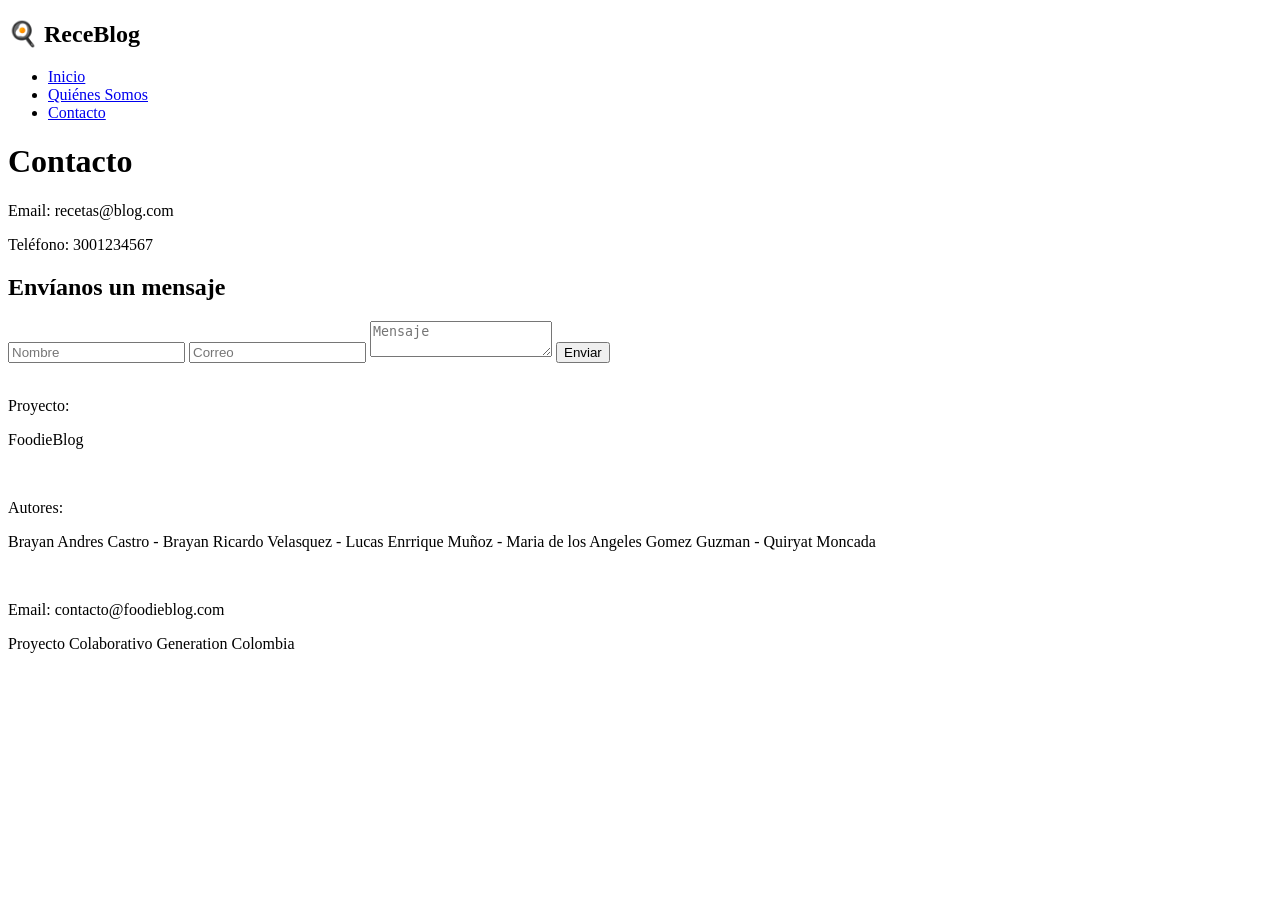
==== contacto.html @ 19242ed2 "se agregan archivos" ====
<!DOCTYPE html>
<html lang="es">

<head>
    <meta charset="UTF-8">
    <meta name="viewport" content="width=device-width, initial-scale=1.0">
    <link rel="stylesheet" href="style.css">
    <title>ReceBlog</title>

</head>


<body id="top">

    <header>
  <nav class="navbar">
    <h2>🍳 ReceBlog</h2>
    <ul>
      <li><a href="index.html">Inicio</a></li>
      <li><a href="nosotros.html">Quiénes Somos</a></li>
      <li><a href="contacto.html">Contacto</a></li>
    </ul>
  </nav>
</header>


<main>
  <h1>Contacto</h1>

  <p>Email: recetas@blog.com</p>
  <p>Teléfono: 3001234567</p>

  <h2>Envíanos un mensaje</h2>

  <form>
    <input type="text" placeholder="Nombre" required>
    <input type="email" placeholder="Correo" required>
    <textarea placeholder="Mensaje" required></textarea>
    <button type="submit">Enviar</button>
  </form>

</main>

<footer class="footer">
    <br>
    <p>Proyecto:</p>
    <p>FoodieBlog</p>
  <br>
    <p>Autores: 
        <p>
          <p>Brayan Andres Castro - Brayan Ricardo Velasquez - Lucas Enrrique Muñoz - Maria de los Angeles Gomez Guzman - Quiryat Moncada</p>
        </p>
    </p>
  <br>
    <p></p>
    <p>Email: contacto@foodieblog.com</p>
    <p>Proyecto Colaborativo Generation Colombia</p>
  </footer>
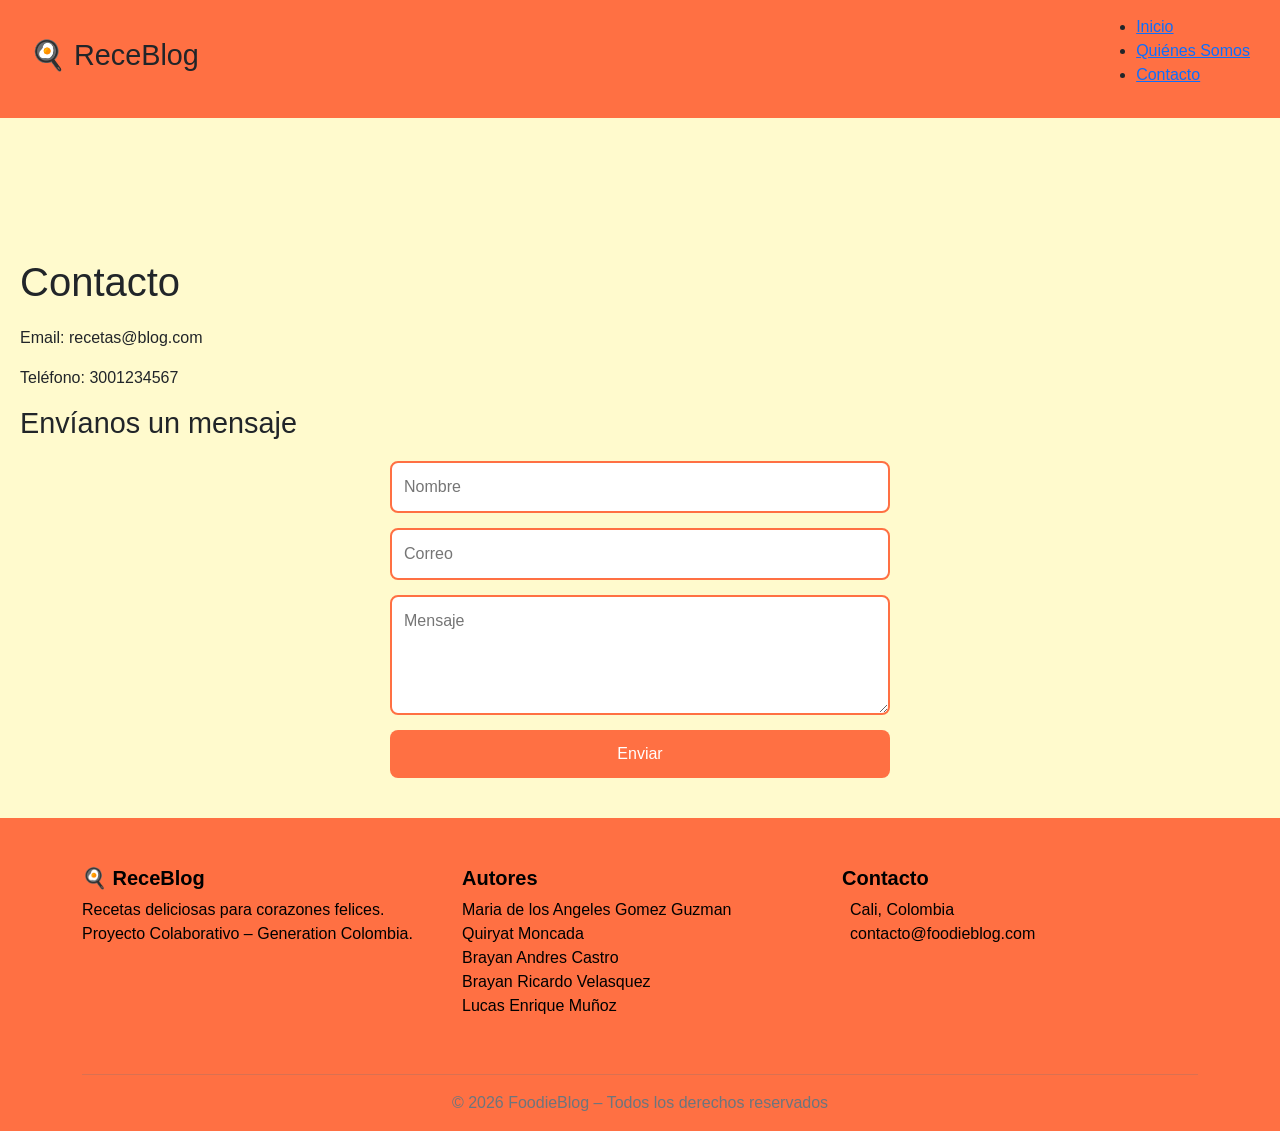
==== commit b176fb73: "Footer en todas las páginas" ====
--- a/contacto.html
+++ b/contacto.html
@@ -4,6 +4,8 @@
 <head>
     <meta charset="UTF-8">
     <meta name="viewport" content="width=device-width, initial-scale=1.0">
+        <link href="https://cdn.jsdelivr.net/npm/bootstrap@5.3.8/dist/css/bootstrap.min.css" rel="stylesheet">
+
     <link rel="stylesheet" href="style.css">
     <title>ReceBlog</title>
 
@@ -41,18 +43,52 @@
 
 </main>
 
-<footer class="footer">
-    <br>
-    <p>Proyecto:</p>
-    <p>FoodieBlog</p>
-  <br>
-    <p>Autores: 
-        <p>
-          <p>Brayan Andres Castro - Brayan Ricardo Velasquez - Lucas Enrrique Muñoz - Maria de los Angeles Gomez Guzman - Quiryat Moncada</p>
-        </p>
-    </p>
-  <br>
-    <p></p>
-    <p>Email: contacto@foodieblog.com</p>
-    <p>Proyecto Colaborativo Generation Colombia</p>
-  </footer>+    <footer class=" text-black pt-5 pb-3"  style="background-color: #ff7043;">
+        <div class="container">
+            <div class="row">
+
+                <!-- Columna 1: Nombre del proyecto -->
+                <div class="col-md-4 mb-4">
+                    <h5 class="fw-bold">🍳 ReceBlog</h5>
+                    <p class="text-secondary text-black ">
+                        Recetas deliciosas para corazones felices.<br>
+                        Proyecto Colaborativo – Generation Colombia.
+                    </p>
+                </div>
+
+                <!-- Columna 2: Autores -->
+                <div class="col-md-4 mb-4">
+                    <h5 class="fw-bold">Autores</h5>
+                    <ul class="list-unstyled text-secondary text-black">
+                        <li>Maria de los Angeles Gomez Guzman</li>
+                        <li>Quiryat Moncada</li>
+                        <li>Brayan Andres Castro</li>
+                        <li>Brayan Ricardo Velasquez</li>
+                        <li>Lucas Enrique Muñoz</li>
+                    </ul>
+                </div>
+
+                <!-- Columna 3: Contacto -->
+                <div class=" col-md-4 mb-4 ">
+                    <h5 class="fw-bold ">Contacto</h5>
+                    <p class="text-black text-secondary">
+                        <i class="bi bi-geo-alt-fill me-2"></i>Cali, Colombia<br>
+                        <i class="bi bi-envelope-fill me-2"></i>contacto@foodieblog.com
+                    </p>
+                </div>
+
+            </div>
+
+            <hr class="border-secondary">
+            <p class="text-center text-secondary mb-0">
+                © 2026 FoodieBlog – Todos los derechos reservados
+            </p>
+        </div>
+    </footer>
+
+    <script src="https://cdn.jsdelivr.net/npm/bootstrap@5.3.3/dist/js/bootstrap.bundle.min.js"></script>
+
+
+</body>
+
+</html>
--- a/style.css
+++ b/style.css
@@ -0,0 +1,149 @@
+* {
+  margin: 0;
+  padding: 0;
+  box-sizing: border-box;
+  font-family: Arial, sans-serif;
+}
+
+body {
+  background-color: #fffacd;
+  line-height: 1.5;
+}
+
+.navbar {
+  top: 0;
+  width: 100%;
+  background: #ff7043;
+  display: flex;
+  justify-content: space-between;
+  align-items: center;
+  padding: 15px 30px;
+  z-index: 1000;
+}
+
+
+main {
+  margin-top: 120px;
+  padding: 20px;
+}
+
+
+.inicio {
+  text-align: center;
+  margin-bottom: 50px;
+}
+
+#frase-principal {
+  color: #ff7043;
+  font-weight: bold;
+}
+
+.seccion-receta {
+  display: flex;
+  flex-direction: column;
+  gap: 50px;
+  width: min(100%, 980px);
+  margin: 0 auto 50px;
+  padding: clamp(18px, 3vw, 32px);
+  background: #fffdf8;
+  border: 1px solid #f4d6c7;
+  border-radius: 16px;
+  box-shadow: 0 12px 28px rgba(78, 39, 26, 0.12);
+}
+
+.receta h2 {
+  color: #bf360c;
+  margin-bottom: 10px;
+}
+
+.receta .imagen img,
+#imagen-ingredientes img {
+  width: 100%;
+  border-radius: 10px;
+  margin-top: 15px;
+}
+
+.listas li {
+  margin: 8px 0;
+}
+
+.seccion {
+  max-width: 800px;
+  margin: 50px auto;
+  padding: 0 20px;
+}
+
+.seccion h2 {
+  color: #bf360c;
+  margin-bottom: 10px;
+}
+
+.seccion p,
+.seccion ul {
+  margin-bottom: 15px;
+}
+
+form {
+  display: flex;
+  flex-direction: column;
+  max-width: 500px;
+  margin: 20px auto;
+  gap: 15px;
+}
+
+input,
+textarea {
+  padding: 12px;
+  border: 2px solid #ff7043;
+  border-radius: 8px;
+  font-size: 1rem;
+}
+
+textarea {
+  resize: vertical;
+  min-height: 120px;
+}
+
+button {
+  background: #ff7043;
+  color: white;
+  border: none;
+  padding: 12px;
+  font-size: 1rem;
+  border-radius: 8px;
+  cursor: pointer;
+  transition: 0.3s;
+}
+
+button:hover {
+  background: #ff5722;
+}
+
+
+.footer {
+  background: #ff7043;
+  text-align: center;
+  padding: 25px 15px;
+  margin-top: 50px;
+  line-height: 1.5;
+}
+
+h1 {
+  font-size: 2.5rem;
+  margin-bottom: 20px;
+}
+
+h2 {
+  font-size: 1.8rem;
+}
+
+h3 {
+  font-size: 1.3rem;
+  margin-top: 15px;
+  color: #bf360c;
+}
+
+h4 {
+  font-size: 1.1rem;
+  margin-bottom: 8px;
+}
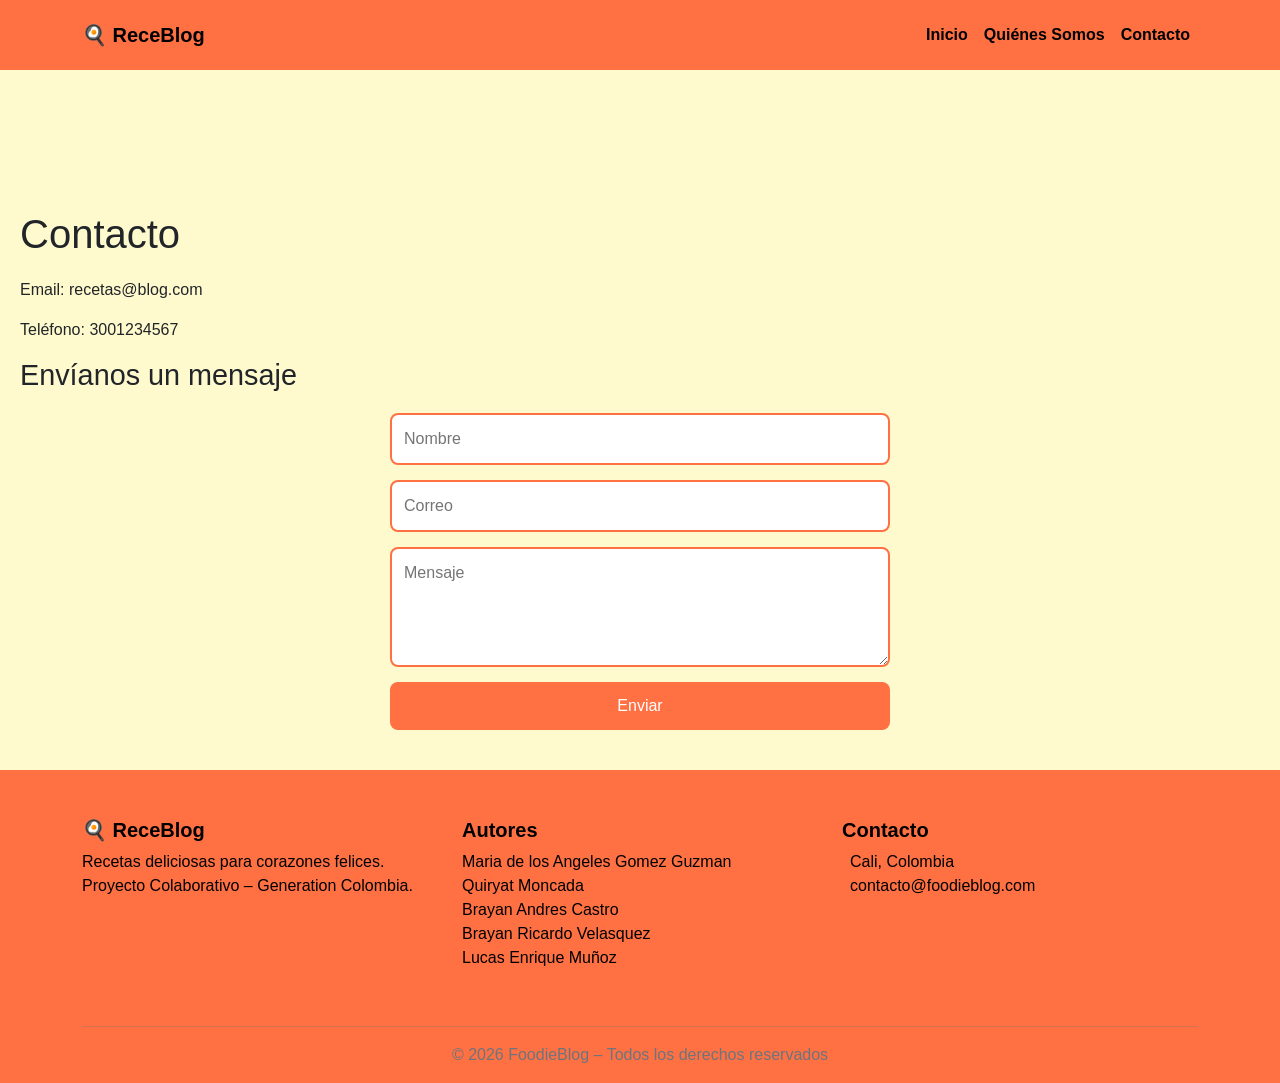
==== commit df74a6c5: "Footer en todas las páginas" ====
--- a/contacto.html
+++ b/contacto.html
@@ -14,17 +14,33 @@
 
 <body id="top">
 
-    <header>
-  <nav class="navbar">
-    <h2>🍳 ReceBlog</h2>
-    <ul>
-      <li><a href="index.html">Inicio</a></li>
-      <li><a href="nosotros.html">Quiénes Somos</a></li>
-      <li><a href="contacto.html">Contacto</a></li>
-    </ul>
+<header>
+  <nav class="navbar navbar-expand-lg" style="background-color: #ff7043;">
+    <div class="container">
+      <a class="navbar-brand fw-bold text-black" href="index.html">
+        🍳 ReceBlog
+      </a>
+
+      <button class="navbar-toggler" type="button" data-bs-toggle="collapse" data-bs-target="#navbarNav" aria-controls="navbarNav" aria-expanded="false" aria-label="Toggle navigation">
+        <span class="navbar-toggler-icon"></span>
+      </button>
+
+      <div class="collapse navbar-collapse" id="navbarNav">
+        <ul class="navbar-nav ms-auto">
+          <li class="nav-item">
+            <a class="nav-link text-black fw-semibold" href="index.html">Inicio</a>
+          </li>
+          <li class="nav-item">
+            <a class="nav-link text-black fw-semibold" href="nosotros.html">Quiénes Somos</a>
+          </li>
+          <li class="nav-item">
+            <a class="nav-link text-black fw-semibold" href="contacto.html">Contacto</a>
+          </li>
+        </ul>
+      </div>
+    </div>
   </nav>
 </header>
-
 
 <main>
   <h1>Contacto</h1>
